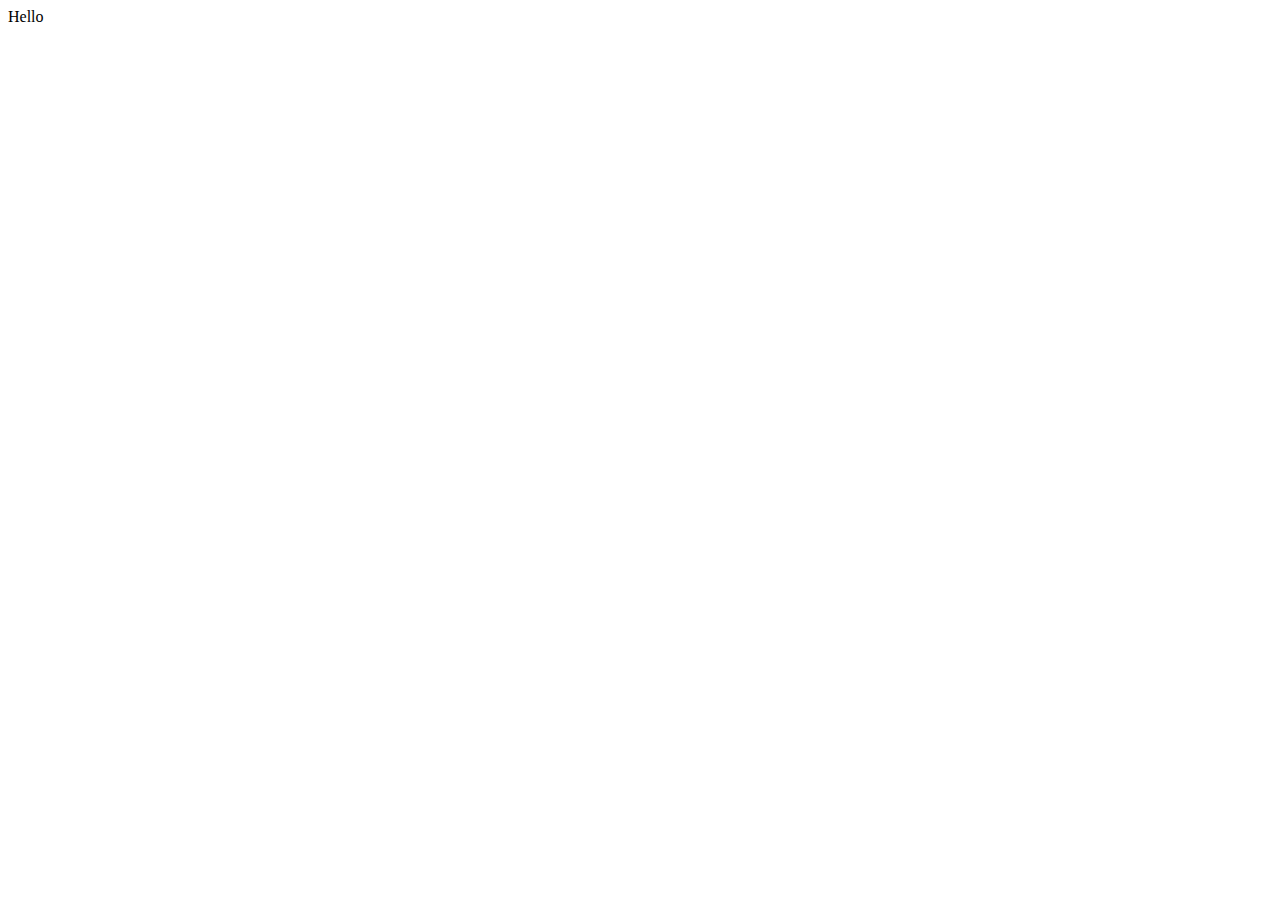
==== index.html @ b2207eaf "here is html file" ====
<!DOCTYPE html>
<html lang="en">
<head>
    <meta charset="UTF-8">
    <meta name="viewport" content="width=device-width, initial-scale=1.0">
    <title>Meal Planner
    </title>
</head>
<body>
    Hello
</body>
</html>
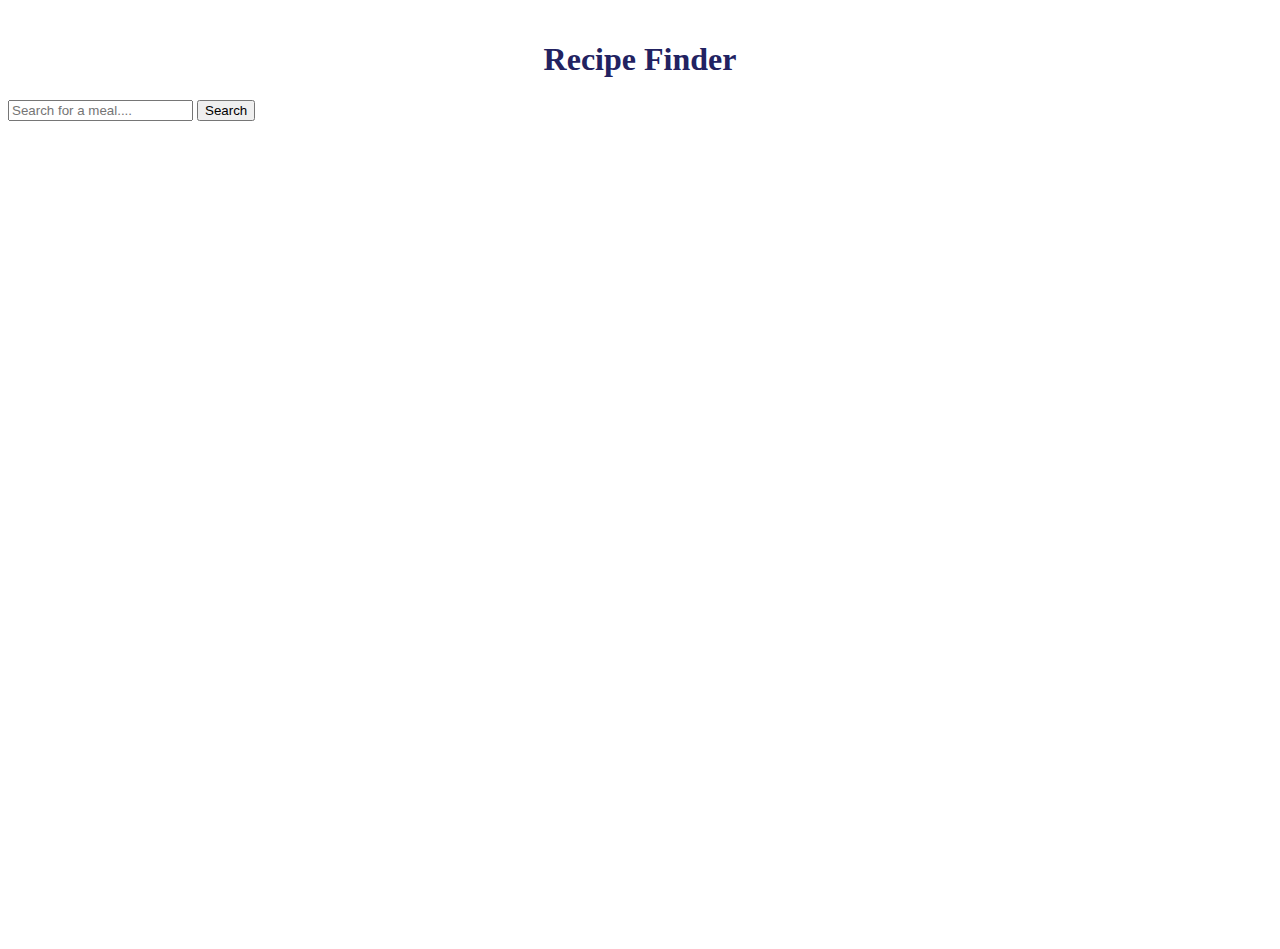
==== commit c0af2604: "Add files via upload" ====
--- a/index.html
+++ b/index.html
@@ -2,11 +2,37 @@
 <html lang="en">
 <head>
     <meta charset="UTF-8">
+    <meta http-equiv="X-UA-Compatible" content="IE=edge">
     <meta name="viewport" content="width=device-width, initial-scale=1.0">
-    <title>Meal Planner
-    </title>
+    <title>Bite Food</title>
+    <!-- CSS only -->
+    <link href="https://cdn.jsdelivr.net/npm/bootstrap@5.2.3/dist/css/bootstrap.min.css" rel="stylesheet" integrity="sha384-rbsA2VBKQhggwzxH7pPCaAqO46MgnOM80zW1RWuH61DGLwZJEdK2Kadq2F9CUG65" crossorigin="anonymous">
+    <link rel="stylesheet" href="style.css">
+
 </head>
 <body>
-    Hello
+    <div class="container">
+        <h1 class="headName">Recipe Finder</h1>
+        <form action="" class="col-md-6 m-auto py-5">
+            <div class="input-group mb-3">
+                <input type="text" id="inputName" class="form-control" placeholder="Search for a meal...." aria-label="Recipient's username" aria-describedby="button-addon2">
+                <button class="btn btn-primary" type="button" id="button">Search</button>
+              </div>
+        </form>
+
+        <div id="msg">
+            <h3>Not found, please search something else...</h3>
+        </div>
+
+        <div id="details" >
+
+        </div>
+
+        <div id="items">
+
+        </div>
+
+    </div>
 </body>
+<script src="index.js"></script>
 </html>--- a/style.css
+++ b/style.css
@@ -0,0 +1,30 @@
+.container{
+    padding-bottom: 20px;
+    min-height: 100vh;
+}
+
+.headName{
+    color: rgb(34, 34, 97);
+    text-align: center;
+    padding-top: 20px;
+}
+
+#msg{
+    text-align: center;
+    color: red;
+    display: none;
+    margin-bottom: 20px;
+}
+#items{
+    display: flex;
+    justify-content: center;
+    flex-wrap: wrap;
+}
+.singleItem{
+    cursor: pointer;
+}
+#details{
+    display: flex;
+    justify-content: center;
+    margin-bottom: 10px;
+}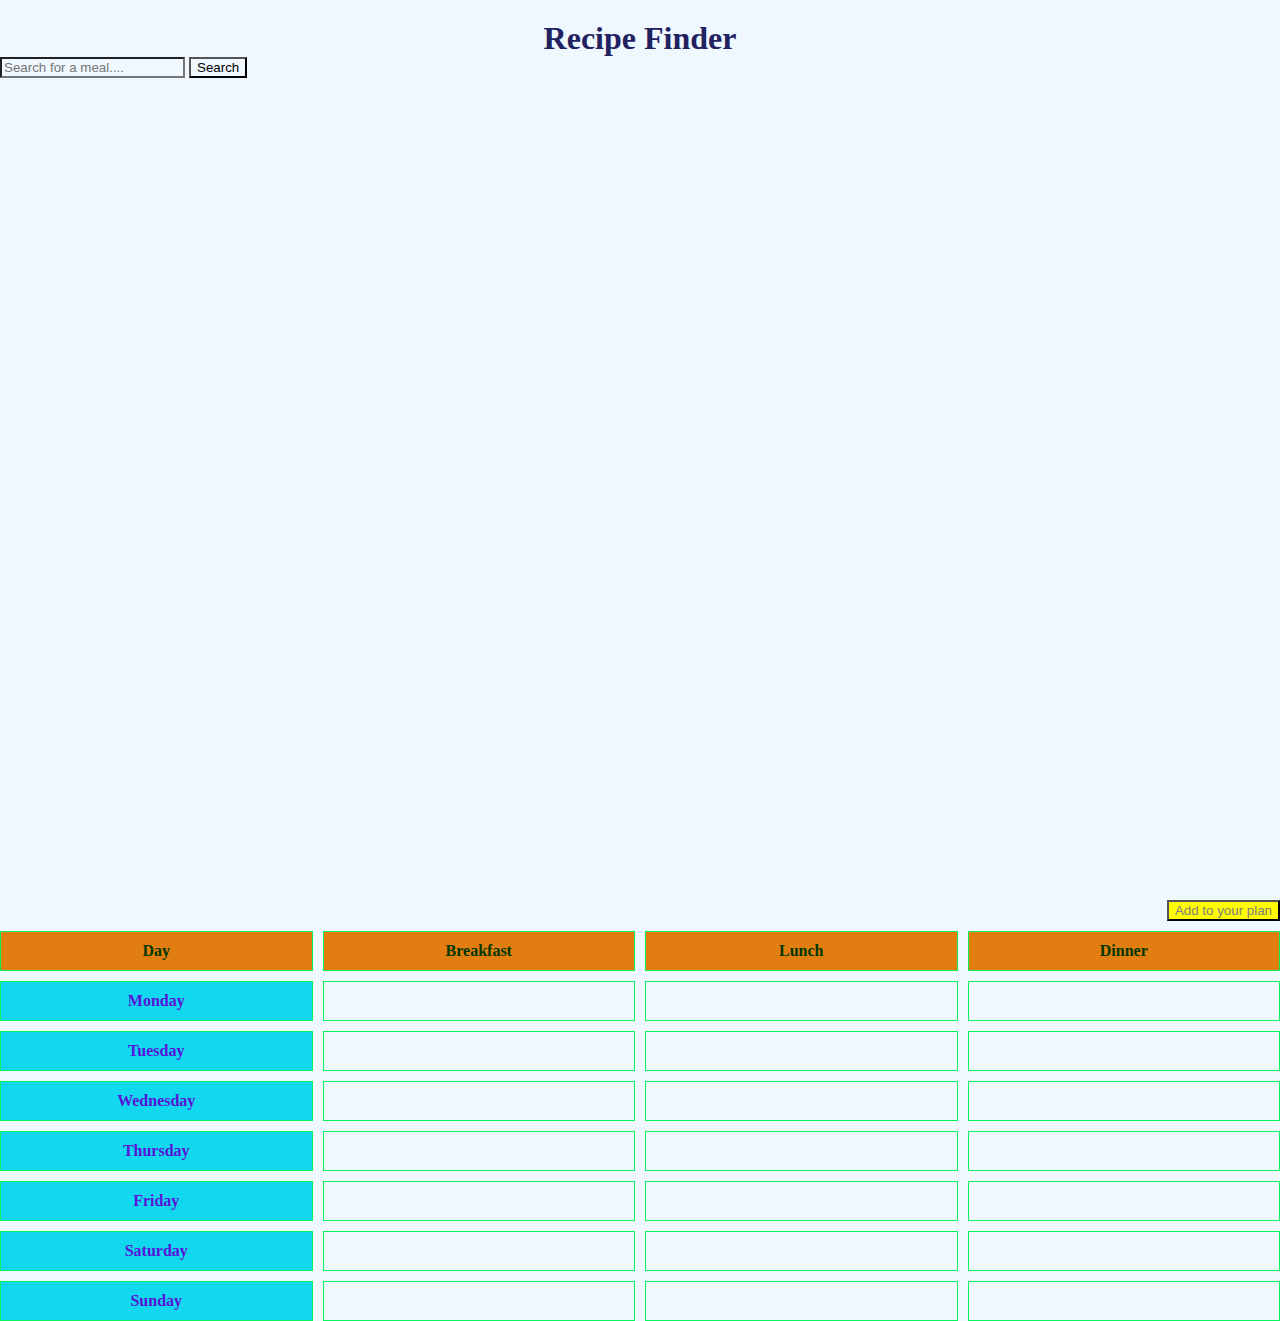
==== commit 6ffbbc7b: "table has sat" ====
--- a/index.html
+++ b/index.html
@@ -33,6 +33,13 @@
         </div>
 
     </div>
+    <div class="controller-btn">
+
+        <button id="add-meal">Add to your plan</button>
+    </div>
+    <div class="table" id="table"></div>
 </body>
-<script src="index.js"></script>
+<script src="./script.js"></script> 
+<script src="./table.js"></script>
+
 </html>--- a/style.css
+++ b/style.css
@@ -1,30 +1,86 @@
-.container{
-    padding-bottom: 20px;
-    min-height: 100vh;
+body,
+*,
+html {
+  margin: 0;
+  box-sizing: border-box;
+  background-color: aliceblue;
 }
 
-.headName{
-    color: rgb(34, 34, 97);
-    text-align: center;
-    padding-top: 20px;
+.container {
+  padding-bottom: 20px;
+  min-height: 100vh;
 }
 
-#msg{
-    text-align: center;
-    color: red;
-    display: none;
-    margin-bottom: 20px;
+.headName {
+  color: rgb(34, 34, 97);
+  text-align: center;
+  padding-top: 20px;
 }
-#items{
+
+#msg {
+  text-align: center;
+  color: red;
+  display: none;
+  margin-bottom: 20px;
+}
+#items {
+  display: flex;
+  justify-content: center;
+  flex-wrap: wrap;
+}
+.singleItem {
+  cursor: pointer;
+}
+#details {
+  display: flex;
+  justify-content: center;
+  margin-bottom: 10px;
+}
+/*====================== table section =================== */
+.controller-btn{
     display: flex;
-    justify-content: center;
-    flex-wrap: wrap;
+    justify-content: end;
 }
-.singleItem{
+.controller-btn >button{
+  background: rgb(255, 251, 0);
+  color: gray;
+  margin-bottom: 10px;
+  cursor: pointer;
+}
+.table {
+  display: grid;
+  grid-template-columns: repeat(4, 1fr);
+  gap: 10px;
+}
+.header,
+.cell {
+  padding: 10px;
+  border: 1px solid #0bf35c;
+  text-align: center;
+
+}
+.header {
+  font-weight: bold;
+  background-color: #e27d11;
+  color: rgb(0, 56, 0);
+}
+.week-name {
+    font-weight: bold;
+    background-color: hsl(186, 87%, 50%);
+    color: rgb(88, 19, 215);
+}
+.row {
+  display: contents;
+
+}
+.item {
     cursor: pointer;
+    padding: 5px;
+    background-color: #f0f0f0;
+    border: 1px solid #000;
+    display: inline-block;
+    margin: 5px;
 }
-#details{
-    display: flex;
-    justify-content: center;
-    margin-bottom: 10px;
-}+.item:hover {
+    background-color: #ddd;
+}
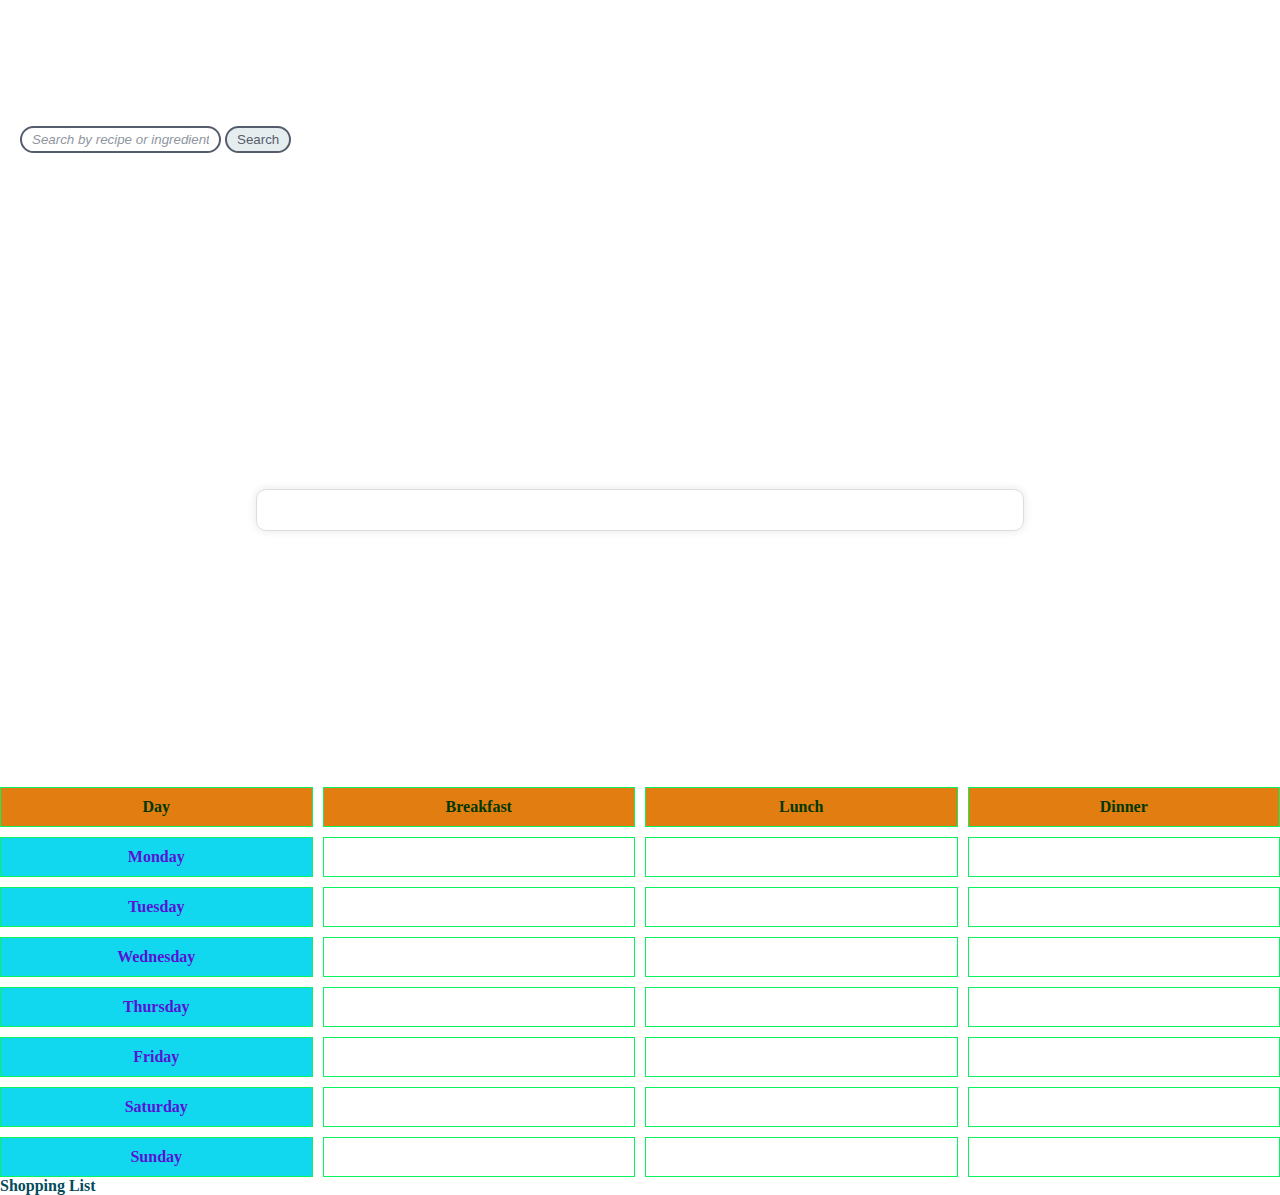
==== commit 35849687: "final code" ====
--- a/index.html
+++ b/index.html
@@ -1,45 +1,53 @@
 <!DOCTYPE html>
 <html lang="en">
+
 <head>
-    <meta charset="UTF-8">
-    <meta http-equiv="X-UA-Compatible" content="IE=edge">
-    <meta name="viewport" content="width=device-width, initial-scale=1.0">
-    <title>Bite Food</title>
-    <!-- CSS only -->
-    <link href="https://cdn.jsdelivr.net/npm/bootstrap@5.2.3/dist/css/bootstrap.min.css" rel="stylesheet" integrity="sha384-rbsA2VBKQhggwzxH7pPCaAqO46MgnOM80zW1RWuH61DGLwZJEdK2Kadq2F9CUG65" crossorigin="anonymous">
-    <link rel="stylesheet" href="style.css">
+    <meta charset="UTF-8" />
+    <meta name="viewport" content="width=device-width, initial-scale=1.0" />
+    <link href="open-sans.css" rel="stylesheet" type="text/css" />
 
+    <link rel="stylesheet"
+        href="https://fonts.googleapis.com/css2?family=Material+Symbols+Outlined:opsz,wght,FILL,GRAD@20..48,100..700,0..1,-50..200" />
+    <link rel="stylesheet" href="./style.css">
+
+    <title>Meal Planner</title>
 </head>
+
 <body>
-    <div class="container">
-        <h1 class="headName">Recipe Finder</h1>
-        <form action="" class="col-md-6 m-auto py-5">
-            <div class="input-group mb-3">
-                <input type="text" id="inputName" class="form-control" placeholder="Search for a meal...." aria-label="Recipient's username" aria-describedby="button-addon2">
-                <button class="btn btn-primary" type="button" id="button">Search</button>
-              </div>
-        </form>
+    <div class="header-container">
+        <img src="./logo/brand.svg" id="logo" />
+        <h1></h1>
+        <input type="text" id="inputSearch" placeholder="Search by recipe or ingredient" />
+        <button id="searchButton">Search</button>
+    </div>
+   
+    <div class="dropdown" id="dropdown">
+        <ul class="list search-results"></ul>
+    </div>
+    <div id="recipeDetails"></div>
+    <div class="your-result">
 
-        <div id="msg">
-            <h3>Not found, please search something else...</h3>
+        <div id="meal-card">
+            <div id="meal-image">
+            </div>
+            <div id="meal-info">
+            </div>
         </div>
+    </div>
 
-        <div id="details" >
 
-        </div>
 
-        <div id="items">
+ <div class="controller-btn">
+</div>
 
-        </div>
 
-    </div>
-    <div class="controller-btn">
 
-        <button id="add-meal">Add to your plan</button>
-    </div>
     <div class="table" id="table"></div>
+    <h3>Shopping List</h3>
+    <ul id="shopping-list"></ul>
+    <script src="javascript.js"> </script>
+    <script src="./table.js"></script>
+    <!-- <script src="./ruba.js"></script> -->
 </body>
-<script src="./script.js"></script> 
-<script src="./table.js"></script>
 
 </html>--- a/style.css
+++ b/style.css
@@ -1,9 +1,11 @@
+
 body,
 *,
 html {
+  padding: 0;
   margin: 0;
   box-sizing: border-box;
-  background-color: aliceblue;
+ 
 }
 
 .container {
@@ -84,3 +86,191 @@
 .item:hover {
     background-color: #ddd;
 }
+
+
+
+
+#logo {
+  width: 40px;
+  height: auto;
+  margin-left: 20px;
+  margin-top: 20px;
+}
+
+h1 {
+  font-weight: 600;
+  font-size: 36px;
+  margin: 0;
+  padding: 40px;
+}
+
+h3 {
+  font-weight: 600;
+  font-size: 16px;
+  color: #044b5c;
+}
+p {
+  font-weight: 400;
+  font-size: 14px;
+  color: #191b20;
+}
+ul.list {
+  background-color: white;
+  list-style-type: none;
+  padding: 20px;
+  display: flex;
+  align-items: justify;
+  overflow: auto;
+  margin: 0 auto;
+}
+
+ul.list li {
+  float: left;
+  width: 200px;
+  height: 100%;
+  margin: 0 10px 10px 0;
+  text-align: center;
+  background-color: white;
+  list-style-type: none;
+  border: 1px #555c6c solid;
+  border-radius: 16px;
+  padding: 1px 1px 8px 1px;
+  margin-bottom: 16px;
+  display: inline-block;
+}
+
+ul.list li p {
+  font-weight: 400;
+  font-size: 12px;
+  color: #555c6c;
+}
+
+ul.list li img {
+  height: auto;
+  width: 200px;
+  border-radius: 15px 15px 0 0;
+}
+
+
+.header-container {
+  background-image: url("https://images.unsplash.com/photo-1455619452474-d2be8b1e70cd?q=80&w=2970&auto=format&fit=crop&ixlib=rb-4.0.3&ixid=M3wxMjA3fDB8MHxwaG90by1wYWdlfHx8fGVufDB8fHx8fA%3D%3D");
+  background-size: cover;
+  background-position: center;
+  padding: 0;
+  padding-bottom: 40px;
+  margin: 0;
+}
+
+input {
+  border-radius: 30px;
+  padding: 4px 10px;
+  min-width: 200px;
+  max-width: 100%;
+  border-color: #555c6c;
+  border-style: solid;
+  border-width: 2px;
+  margin-left: 20px;
+  color: #555c6c;
+}
+
+::placeholder {
+  color: #8f96a0;
+  font-style: italic;
+}
+
+input:active {
+  border-color: #044b5c;
+}
+
+button {
+  border-radius: 30px;
+  padding: 4px 10px;
+  background-color: #e6edef;
+  border-color: #555c6c;
+  border-style: solid;
+  color: #555c6c;
+  transition-duration: 0.4s;
+}
+
+button:hover {
+  background-color: #044b5c;
+  border-color: #044b5c;
+  color: white;
+}
+/* =================ruba=========== */
+#meal-card {
+  margin: 20%;
+  display: flex;
+  flex-wrap: wrap;
+  justify-content: space-between;
+  padding: 20px;
+  border: 1px solid #ddd;
+  border-radius: 10px;
+  box-shadow: 0 0 10px rgba(0, 0, 0, 0.1);
+}
+
+#meal-image {
+  flex-basis: 30%;
+  margin-right: 20px;
+}
+
+#meal-image img {
+  width: 100%;
+  height: 100%;
+  object-fit: cover;
+  border-radius: 10px 0 0 10px;
+}
+
+#meal-info {
+  flex-basis: 70%;
+}
+
+#meal-info h2 {
+  margin-top: 0;
+}
+
+#meal-info ul {
+  list-style: none;
+  padding: 0;
+  margin: 0;
+}
+
+#meal-info ul li {
+  display: inline-block;
+  margin-right: 10px;
+}
+
+#meal-info ul li:nth-child(1) {
+  font-weight: bold;
+}
+
+#meal-info ul li:nth-child(2)~li {
+  margin-top: 10px;
+}
+
+#meal-info ul:first-child {
+  margin-bottom: 20px;
+}
+
+#meal-info ul:first-child li {
+  display: inline-block;
+  margin-right: 10px;
+}
+
+#meal-info ul:first-child li:nth-child(-n+10) {
+  display: inline-block;
+  margin-right: 10px;
+}
+
+#meal-info ul:first-child li:nth-child(-n+10):nth-child(odd) {
+  background-color: #f0f0f0;
+}
+
+.myclass {}
+
+.description {
+  width: auto;
+}
+.selected {
+  background-color: yellow; /* Highlight color */
+}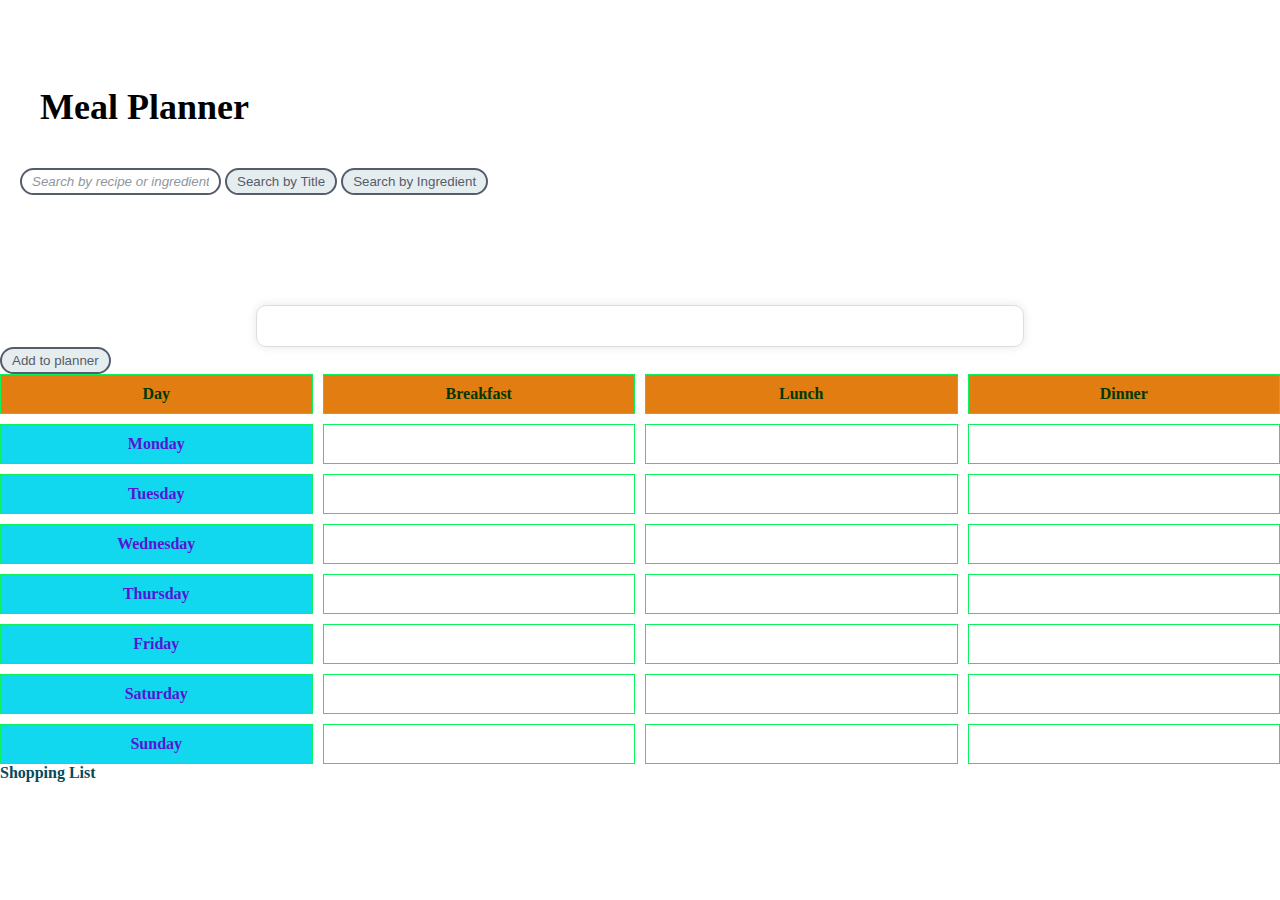
==== commit 8cbaf6eb: "Latest" ====
--- a/index.html
+++ b/index.html
@@ -5,49 +5,56 @@
     <meta charset="UTF-8" />
     <meta name="viewport" content="width=device-width, initial-scale=1.0" />
     <link href="open-sans.css" rel="stylesheet" type="text/css" />
-
+    <link href="https://cdn.jsdelivr.net/npm/bootstrap@5.2.3/dist/css/bootstrap.min.css" rel="stylesheet"
+        integrity="sha384-rbsA2VBKQhggwzxH7pPCaAqO46MgnOM80zW1RWuH61DGLwZJEdK2Kadq2F9CUG65" crossorigin="anonymous">
     <link rel="stylesheet"
         href="https://fonts.googleapis.com/css2?family=Material+Symbols+Outlined:opsz,wght,FILL,GRAD@20..48,100..700,0..1,-50..200" />
     <link rel="stylesheet" href="./style.css">
-
     <title>Meal Planner</title>
 </head>
 
 <body>
     <div class="header-container">
         <img src="./logo/brand.svg" id="logo" />
-        <h1></h1>
-        <input type="text" id="inputSearch" placeholder="Search by recipe or ingredient" />
-        <button id="searchButton">Search</button>
-    </div>
-   
-    <div class="dropdown" id="dropdown">
-        <ul class="list search-results"></ul>
-    </div>
-    <div id="recipeDetails"></div>
-    <div class="your-result">
-
-        <div id="meal-card">
-            <div id="meal-image">
-            </div>
-            <div id="meal-info">
-            </div>
+        <h1>Meal Planner</h1>
+        <div class="input-group mb-3">
+            <input type="text" id="inputSearch" class="form-control" placeholder="Search by recipe or ingredient"
+                aria-label="Search" aria-describedby="button-addon2">
+            <button class="btn btn-primary" type="button" id="searchByTitleButton">Search by Title</button>
+            <button class="btn btn-secondary" type="button" id="searchByIngredientButton">Search by Ingredient</button>
         </div>
     </div>
 
+    <div class="dropdown" id="dropdown">
+        <ul class="list search-results" id="items"></ul>
+    </div>
+    <div class="container">
+        <div id="msg" style="display: none;">
+            <h3>Not found, please search something else...</h3>
+        </div>
+
+        <div id="details"></div>
+    </div>
 
 
- <div class="controller-btn">
-</div>
-
-
-
+    <div class="your-result">
+        <div id="meal-card">
+            <div id="meal-image"></div>
+            <div id="meal-info"></div>
+        </div>
+        <button id="addToTableButton">Add to planner</button>
+    </div>
+ 
+ 
     <div class="table" id="table"></div>
     <h3>Shopping List</h3>
     <ul id="shopping-list"></ul>
-    <script src="javascript.js"> </script>
-    <script src="./table.js"></script>
-    <!-- <script src="./ruba.js"></script> -->
+
+    <script src="RUBA.js"></script>
+    <script src="luiza.js"></script>
+    <script src="prince1.js"></script>
+    <script src="mona1.js"></script>
+   
 </body>
 
 </html>--- a/style.css
+++ b/style.css
@@ -1,17 +1,11 @@
-
 body,
 *,
 html {
   padding: 0;
   margin: 0;
   box-sizing: border-box;
- 
-}
-
-.container {
-  padding-bottom: 20px;
-  min-height: 100vh;
-}
+}
+
 
 .headName {
   color: rgb(34, 34, 97);
@@ -39,11 +33,11 @@
   margin-bottom: 10px;
 }
 /*====================== table section =================== */
-.controller-btn{
-    display: flex;
-    justify-content: end;
-}
-.controller-btn >button{
+.controller-btn {
+  display: flex;
+  justify-content: end;
+}
+.controller-btn > button {
   background: rgb(255, 251, 0);
   color: gray;
   margin-bottom: 10px;
@@ -59,7 +53,6 @@
   padding: 10px;
   border: 1px solid #0bf35c;
   text-align: center;
-
 }
 .header {
   font-weight: bold;
@@ -67,28 +60,24 @@
   color: rgb(0, 56, 0);
 }
 .week-name {
-    font-weight: bold;
-    background-color: hsl(186, 87%, 50%);
-    color: rgb(88, 19, 215);
+  font-weight: bold;
+  background-color: hsl(186, 87%, 50%);
+  color: rgb(88, 19, 215);
 }
 .row {
   display: contents;
-
 }
 .item {
-    cursor: pointer;
-    padding: 5px;
-    background-color: #f0f0f0;
-    border: 1px solid #000;
-    display: inline-block;
-    margin: 5px;
+  cursor: pointer;
+  padding: 5px;
+  background-color: #f0f0f0;
+  border: 1px solid #000;
+  display: inline-block;
+  margin: 5px;
 }
 .item:hover {
-    background-color: #ddd;
-}
-
-
-
+  background-color: #ddd;
+}
 
 #logo {
   width: 40px;
@@ -127,7 +116,7 @@
 ul.list li {
   float: left;
   width: 200px;
-  height: 100%;
+
   margin: 0 10px 10px 0;
   text-align: center;
   background-color: white;
@@ -151,9 +140,8 @@
   border-radius: 15px 15px 0 0;
 }
 
-
 .header-container {
-  background-image: url("https://images.unsplash.com/photo-1455619452474-d2be8b1e70cd?q=80&w=2970&auto=format&fit=crop&ixlib=rb-4.0.3&ixid=M3wxMjA3fDB8MHxwaG90by1wYWdlfHx8fGVufDB8fHx8fA%3D%3D");
+  background-image: url('https://images.unsplash.com/photo-1455619452474-d2be8b1e70cd?q=80&w=2970&auto=format&fit=crop&ixlib=rb-4.0.3&ixid=M3wxMjA3fDB8MHxwaG90by1wYWdlfHx8fGVufDB8fHx8fA%3D%3D');
   background-size: cover;
   background-position: center;
   padding: 0;
@@ -199,7 +187,7 @@
 }
 /* =================ruba=========== */
 #meal-card {
-  margin: 20%;
+  margin: 0 20%;
   display: flex;
   flex-wrap: wrap;
   justify-content: space-between;
@@ -210,8 +198,8 @@
 }
 
 #meal-image {
-  flex-basis: 30%;
-  margin-right: 20px;
+  /* flex-basis: 30%; */
+  /* margin-right: 20px; */
 }
 
 #meal-image img {
@@ -244,7 +232,7 @@
   font-weight: bold;
 }
 
-#meal-info ul li:nth-child(2)~li {
+#meal-info ul li:nth-child(2) ~ li {
   margin-top: 10px;
 }
 
@@ -257,20 +245,50 @@
   margin-right: 10px;
 }
 
-#meal-info ul:first-child li:nth-child(-n+10) {
+#meal-info ul:first-child li:nth-child(-n + 10) {
   display: inline-block;
   margin-right: 10px;
 }
 
-#meal-info ul:first-child li:nth-child(-n+10):nth-child(odd) {
+#meal-info ul:first-child li:nth-child(-n + 10):nth-child(odd) {
   background-color: #f0f0f0;
 }
-
-.myclass {}
 
 .description {
   width: auto;
 }
 .selected {
   background-color: yellow; /* Highlight color */
-}+}
+
+/* ==================prince==================== */
+.container {
+  padding-bottom: 20px;
+  /* min-height: 100vh; */
+}
+
+.headName {
+  color: rgb(34, 34, 97);
+  text-align: center;
+  padding-top: 20px;
+}
+
+#msg {
+  text-align: center;
+  color: red;
+  display: none;
+  margin-bottom: 20px;
+}
+#items {
+  display: flex;
+  justify-content: center;
+  flex-wrap: wrap;
+}
+.singleItem {
+  cursor: pointer;
+}
+#details {
+  display: flex;
+  justify-content: center;
+  margin-bottom: 10px;
+}
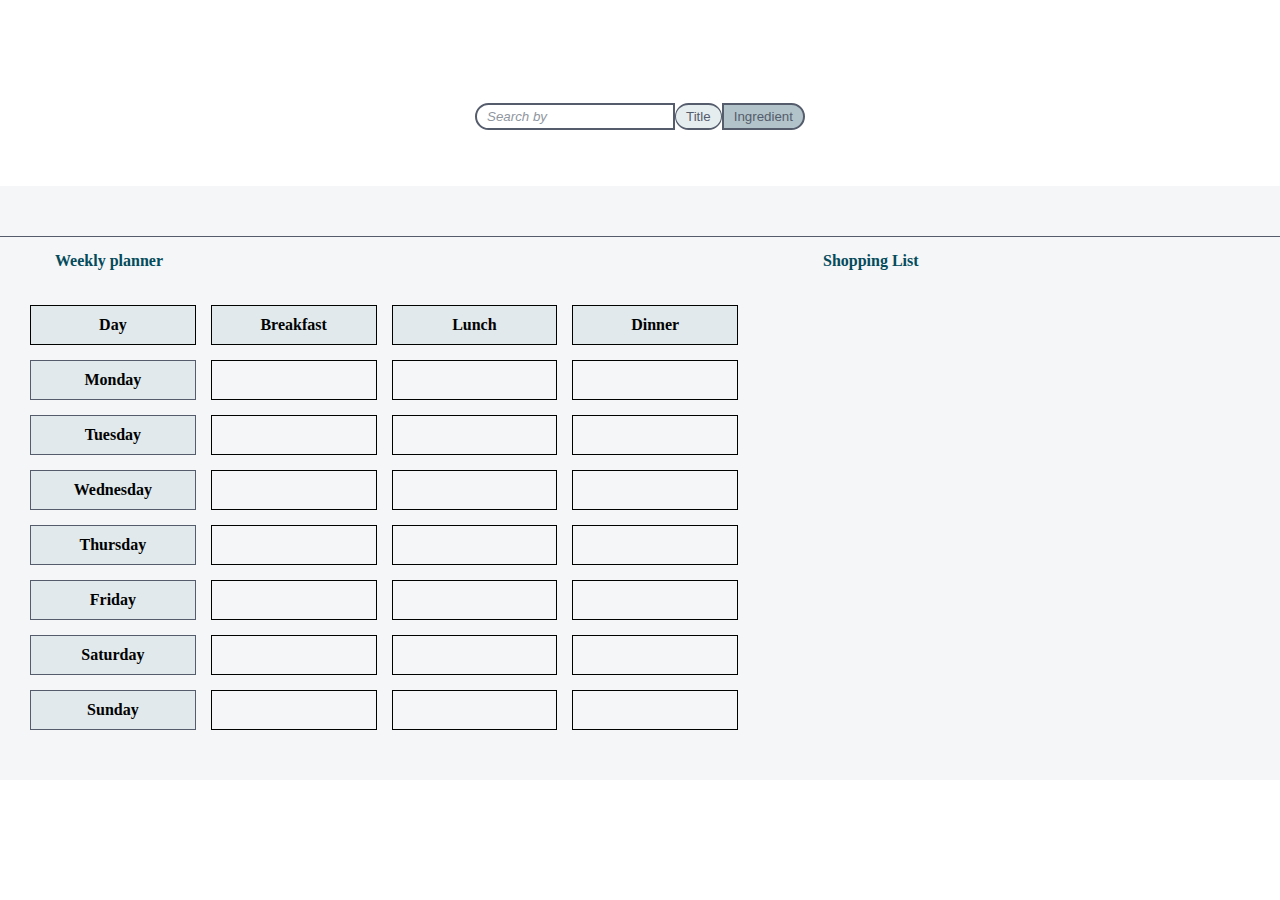
==== commit d4ea5bc9: "all colores added" ====
--- a/index.html
+++ b/index.html
@@ -2,59 +2,69 @@
 <html lang="en">
 
 <head>
-    <meta charset="UTF-8" />
-    <meta name="viewport" content="width=device-width, initial-scale=1.0" />
-    <link href="open-sans.css" rel="stylesheet" type="text/css" />
-    <link href="https://cdn.jsdelivr.net/npm/bootstrap@5.2.3/dist/css/bootstrap.min.css" rel="stylesheet"
-        integrity="sha384-rbsA2VBKQhggwzxH7pPCaAqO46MgnOM80zW1RWuH61DGLwZJEdK2Kadq2F9CUG65" crossorigin="anonymous">
-    <link rel="stylesheet"
-        href="https://fonts.googleapis.com/css2?family=Material+Symbols+Outlined:opsz,wght,FILL,GRAD@20..48,100..700,0..1,-50..200" />
-    <link rel="stylesheet" href="./style.css">
-    <title>Meal Planner</title>
+  <meta charset="UTF-8" />
+  <meta name="viewport" content="width=device-width, initial-scale=1.0" />
+  <link href="open-sans.css" rel="stylesheet" type="text/css" />
+  <link href="https://cdn.jsdelivr.net/npm/bootstrap@5.2.3/dist/css/bootstrap.min.css" rel="stylesheet"
+    integrity="sha384-rbsA2VBKQhggwzxH7pPCaAqO46MgnOM80zW1RWuH61DGLwZJEdK2Kadq2F9CUG65" crossorigin="anonymous" />
+  <link rel="stylesheet"
+    href="https://fonts.googleapis.com/css2?family=Material+Symbols+Outlined:opsz,wght,FILL,GRAD@20..48,100..700,0..1,-50..200" />
+  <link rel="stylesheet" href="./style.css" />
+  <title>Meal Planner</title>
 </head>
 
 <body>
-    <div class="header-container">
-        <img src="./logo/brand.svg" id="logo" />
-        <h1>Meal Planner</h1>
-        <div class="input-group mb-3">
-            <input type="text" id="inputSearch" class="form-control" placeholder="Search by recipe or ingredient"
-                aria-label="Search" aria-describedby="button-addon2">
-            <button class="btn btn-primary" type="button" id="searchByTitleButton">Search by Title</button>
-            <button class="btn btn-secondary" type="button" id="searchByIngredientButton">Search by Ingredient</button>
-        </div>
+  <div class="header-container">
+    <img src="./logo/brand.svg" id="logo" />
+    <div class="input-group mb-3" position="absolute">
+      <input type="text" id="inputSearch" class="form-control" placeholder="Search by" aria-label="Search"
+        aria-describedby="button-addon2" />
+      <button class="btn btn-primary" type="button" id="searchByTitleButton">
+        Title
+      </button>
+      <button class="btn btn-secondary" type="button" id="searchByIngredientButton">
+        Ingredient
+      </button>
     </div>
+  </div>
 
-    <div class="dropdown" id="dropdown">
-        <ul class="list search-results" id="items"></ul>
-    </div>
-    <div class="container">
-        <div id="msg" style="display: none;">
-            <h3>Not found, please search something else...</h3>
-        </div>
-
-        <div id="details"></div>
+  <div class="dropdown" id="dropdown">
+    <ul class="list search-results" id="items"></ul>
+  </div>
+  <div class="container">
+    <div id="msg" style="display: none">
+      <h3>Not found, please search something else...</h3>
     </div>
 
 
-    <div class="your-result">
-        <div id="meal-card">
-            <div id="meal-image"></div>
-            <div id="meal-info"></div>
-        </div>
-        <button id="addToTableButton">Add to planner</button>
+  </div>
+
+  <div class="your-result">
+    <div id="meal-card">
+      <div id="meal-info"></div>
+      <div id="meal-image"></div>
     </div>
- 
- 
-    <div class="table" id="table"></div>
-    <h3>Shopping List</h3>
-    <ul id="shopping-list"></ul>
 
-    <script src="RUBA.js"></script>
-    <script src="luiza.js"></script>
-    <script src="prince1.js"></script>
-    <script src="mona1.js"></script>
-   
+  </div>
+  <div class="border"></div>
+  <div class="weekly-planner">
+    <div class="table-area">
+
+      <h3 class="weekly-planner-title">Weekly planner</h3>
+
+      <div class="table" id="table"></div>
+    </div>
+    <div class="shoplist-area">
+
+      <h3>Shopping List</h3>
+      <ul id="shopping-list"></ul>
+    </div>
+  </div>
+
+  <script src="mona1.js"></script>
+  <script src="RUBA.js"></script>
+  <script src="luiza.js"></script>
+  <script src="prince1.js"></script>
 </body>
 
 </html>--- a/style.css
+++ b/style.css
@@ -6,7 +6,6 @@
   box-sizing: border-box;
 }
 
-
 .headName {
   color: rgb(34, 34, 97);
   text-align: center;
@@ -32,7 +31,30 @@
   justify-content: center;
   margin-bottom: 10px;
 }
+.action-container {
+  display: flex;
+  justify-content: space-between;
+}
 /*====================== table section =================== */
+.border {
+  border-bottom: 1px solid #555c6c;
+  /* margin: 15px ; */
+}
+.weekly-planner {
+  display: flex;
+  flex-direction: row;
+  width: 100%;
+  background-color: rgb(244 246 247);
+  padding: 15px 0;
+}
+.table-area {
+  display: flex;
+  flex-direction: column;
+  width: 60%;
+}
+.weekly-planner-title {
+  padding-left: 55px;
+}
 .controller-btn {
   display: flex;
   justify-content: end;
@@ -40,31 +62,36 @@
 .controller-btn > button {
   background: rgb(255, 251, 0);
   color: gray;
-  margin-bottom: 10px;
+  margin-top: 15px;
+  margin-bottom: 1px;
   cursor: pointer;
 }
 .table {
+  padding: 15px;
   display: grid;
   grid-template-columns: repeat(4, 1fr);
-  gap: 10px;
+  gap: 15px;
+  margin: 20px 15px;
 }
 .header,
 .cell {
   padding: 10px;
-  border: 1px solid #0bf35c;
+  border: 1px solid;
   text-align: center;
 }
 .header {
   font-weight: bold;
-  background-color: #e27d11;
-  color: rgb(0, 56, 0);
+  background-color: rgb(225, 233, 237);
+  color: rgb(0, 2, 0);
 }
 .week-name {
+  border-color: #555c6c;
   font-weight: bold;
-  background-color: hsl(186, 87%, 50%);
-  color: rgb(88, 19, 215);
+  background-color: rgb(225, 233, 237);
+  color: rgb(0, 2, 0);
 }
 .row {
+  color: rgb(0, 2, 0);
   display: contents;
 }
 .item {
@@ -76,14 +103,17 @@
   margin: 5px;
 }
 .item:hover {
-  background-color: #ddd;
+  background-color: #044b5c;
 }
 
 #logo {
-  width: 40px;
+  display: flex;
+  justify-items: center;
+  padding-top: 20px;
+  padding-bottom: 40px;
+  margin: auto;
+  width: 80px;
   height: auto;
-  margin-left: 20px;
-  margin-top: 20px;
 }
 
 h1 {
@@ -104,9 +134,9 @@
   color: #191b20;
 }
 ul.list {
-  background-color: white;
+  background-color: rgb(244 246 247);
   list-style-type: none;
-  padding: 20px;
+  padding: 10px;
   display: flex;
   align-items: justify;
   overflow: auto;
@@ -114,9 +144,8 @@
 }
 
 ul.list li {
-  float: left;
+  float: none;
   width: 200px;
-
   margin: 0 10px 10px 0;
   text-align: center;
   background-color: white;
@@ -128,15 +157,16 @@
   display: inline-block;
 }
 
-ul.list li p {
-  font-weight: 400;
-  font-size: 12px;
-  color: #555c6c;
+ul.list li h3 {
+  font-weight: 600;
+  font-size: 16px;
+  color: #044b5c;
+  padding-top: 20px;
 }
 
 ul.list li img {
   height: auto;
-  width: 200px;
+  width: 100%;
   border-radius: 15px 15px 0 0;
 }
 
@@ -149,16 +179,32 @@
   margin: 0;
 }
 
-input {
-  border-radius: 30px;
+.mb-3 {
+  margin-bottom: 1rem !important;
+}
+
+.input-group {
+  position: relative;
+  display: flex;
+  flex-wrap: wrap;
+  align-items: stretch;
+  width: 100%;
+  justify-content: center;
+}
+
+#inputSearch {
+  border-radius: 30px 0 0 30px;
   padding: 4px 10px;
-  min-width: 200px;
+  min-width: 50px;
   max-width: 100%;
   border-color: #555c6c;
   border-style: solid;
   border-width: 2px;
   margin-left: 20px;
+  margin-left: 20px;
   color: #555c6c;
+  margin-left: 20px;
+  max-width: 200px;
 }
 
 ::placeholder {
@@ -166,8 +212,39 @@
   font-style: italic;
 }
 
-input:active {
+#inputSearch:active {
   border-color: #044b5c;
+}
+
+#searchByTitleButton {
+  padding: 4px 10px;
+  background-color: #e6edef;
+  border-color: #555c6c;
+  border-style: solid;
+  border-width: 2px 1px 2px 1px;
+  color: #555c6c;
+  transition-duration: 0.4s;
+}
+#searchByTitleButton:hover {
+  background-color: #044b5c;
+  border-color: #044b5c;
+  color: white;
+}
+#searchByIngredientButton {
+  border-radius: 0px 30px 30px 0;
+  padding: 4px 10px;
+  background-color: #b2c4ca;
+  border-color: #555c6c;
+  border-style: solid;
+  border-width: 2px;
+  color: #555c6c;
+  transition-duration: 0.4s;
+  margin-right: 20px;
+}
+#searchByIngredientButton:hover {
+  background-color: #044b5c;
+  border-color: #044b5c;
+  color: white;
 }
 
 button {
@@ -187,49 +264,60 @@
 }
 /* =================ruba=========== */
 #meal-card {
-  margin: 0 20%;
-  display: flex;
-  flex-wrap: wrap;
-  justify-content: space-between;
-  padding: 20px;
-  border: 1px solid #ddd;
+  height: 100%;
+  margin: 0 5%;
+  display: flex;
+  justify-content: flex-start;
   border-radius: 10px;
-  box-shadow: 0 0 10px rgba(0, 0, 0, 0.1);
+}
+
+#addToTableButton {
+  margin: 0 8%;
 }
 
 #meal-image {
-  /* flex-basis: 30%; */
-  /* margin-right: 20px; */
+  height: 50%;
+  object-fit: cover;
 }
 
 #meal-image img {
   width: 100%;
-  height: 100%;
+  height: 30%;
   object-fit: cover;
-  border-radius: 10px 0 0 10px;
+  border-radius: 20px;
 }
 
 #meal-info {
-  flex-basis: 70%;
-}
-
-#meal-info h2 {
+  height: 50%;
+  flex-basis: 100%;
+  padding-right: 20px;
+}
+
+#meal-info h3 {
   margin-top: 0;
 }
 
 #meal-info ul {
   list-style: none;
-  padding: 0;
   margin: 0;
+  float: none;
+  text-align: left;
+
+  border-radius: 16px;
+  display: inline-block;
+  font-weight: 400;
+  font-size: 14px;
+  color: #191b20;
+  padding: 4px;
 }
 
 #meal-info ul li {
   display: inline-block;
-  margin-right: 10px;
+  margin-right: 0px;
 }
 
 #meal-info ul li:nth-child(1) {
-  font-weight: bold;
+  /* font-weight: bold; */
 }
 
 #meal-info ul li:nth-child(2) ~ li {
@@ -256,14 +344,31 @@
 
 .description {
   width: auto;
+  font-weight: 400;
+  font-size: 14px;
+  color: #191b20;
+  margin-bottom: 16px;
 }
 .selected {
-  background-color: yellow; /* Highlight color */
+  background-color: #77daf3; /* Highlight color */
+}
+
+a {
+  border-radius: 30px;
+  border-color: #555c6c;
+  padding: 10px;
+  background-color: #e6edef;
+  color: #044b5c;
+  text-decoration: none;
+}
+a:hover {
+  background-color: #044b5c;
+  color: #e6edef;
 }
 
 /* ==================prince==================== */
 .container {
-  padding-bottom: 20px;
+  padding-bottom: 0;
   /* min-height: 100vh; */
 }
 
@@ -292,3 +397,16 @@
   justify-content: center;
   margin-bottom: 10px;
 }
+
+.shoplist-area {
+  display: flex;
+  flex-direction: column;
+  padding-left: 55px;
+}
+#shopping-list {
+  margin-top: 20px;
+}
+.your-result {
+  background-color: rgb(244 246 247);
+  padding: 15px 0;
+}
